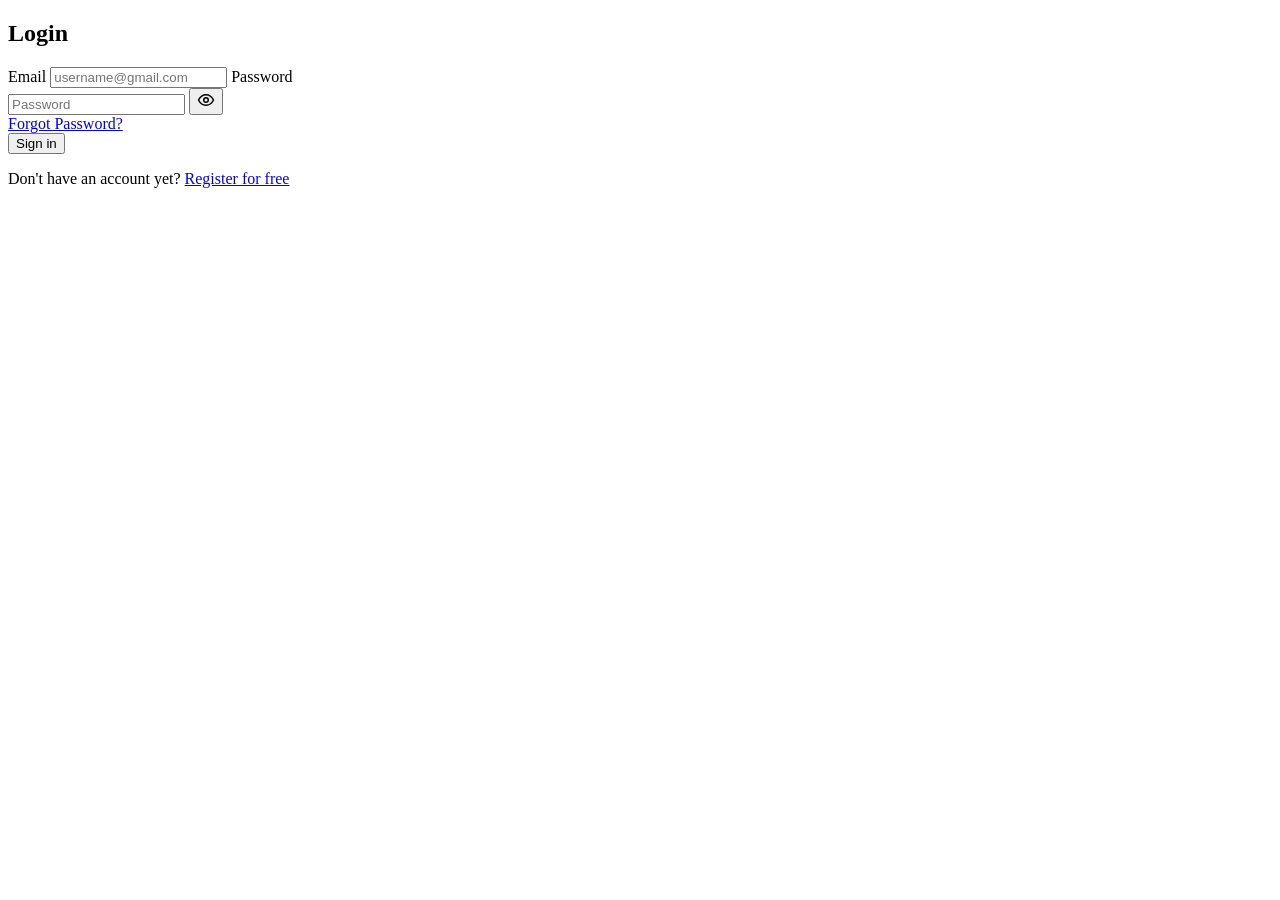
==== ArabCaptcha/templates/index.html @ 481d4462 "fix admin UI and database connection" ====
<!DOCTYPE html>
<html lang="en">

<head>
  <meta charset="UTF-8" />
  <meta name="viewport" content="width=device-width, initial-scale=1.0" />
  <title>Login</title>
  <link rel="icon" type="image/png" href="ArabCaptcha.png">

  <link rel="stylesheet" href="static/style.css" />
</head>

<body>
  <main class="page">
    <section class="card">
      <h1 class="title">Login</h1>

      <form id="loginForm" class="form" novalidate>
        <label class="field">
          <span class="label">Email</span>
          <input id="email" type="email" placeholder="username@gmail.com" required />
          <small class="hint" id="emailHint"></small>
        </label>

        <label class="field">
          <span class="label">Password</span>
          <div class="password-wrap">
            <input id="password" type="password" placeholder="Password" required />
            <button class="icon-btn" type="button" id="togglePwd" aria-label="Show password">
              <svg width="18" height="18" viewBox="0 0 24 24" fill="none">
                <path d="M2 12s3.5-7 10-7 10 7 10 7-3.5 7-10 7S2 12 2 12Z" stroke="currentColor" stroke-width="2" />
                <path d="M12 15a3 3 0 1 0 0-6 3 3 0 0 0 0 6Z" stroke="currentColor" stroke-width="2" />
              </svg>
            </button>
          </div>
          <small class="hint" id="pwdHint"></small>
        </label>

        <div class="row">
          <a class="link" href="#" onclick="return false;">Forgot Password?</a>
        </div>

        <!-- Inline CAPTCHA Widget -->
        <div id="arabcaptcha"></div>

        <button class="primary" type="submit">Sign in</button>

        <!-- Login status message -->
        <div class="login-status" id="loginStatus" role="status" aria-live="polite"></div>

        <p class="footer">
          Don't have an account yet?
          <a class="link strong" href="#" onclick="return false;">Register for free</a>
        </p>
      </form>
    </section>
  </main>

  <script src="http://127.0.0.1:8000/public/arabcaptcha.js"></script>

  <script src="/static/script.js"></script>
</body>

</html>
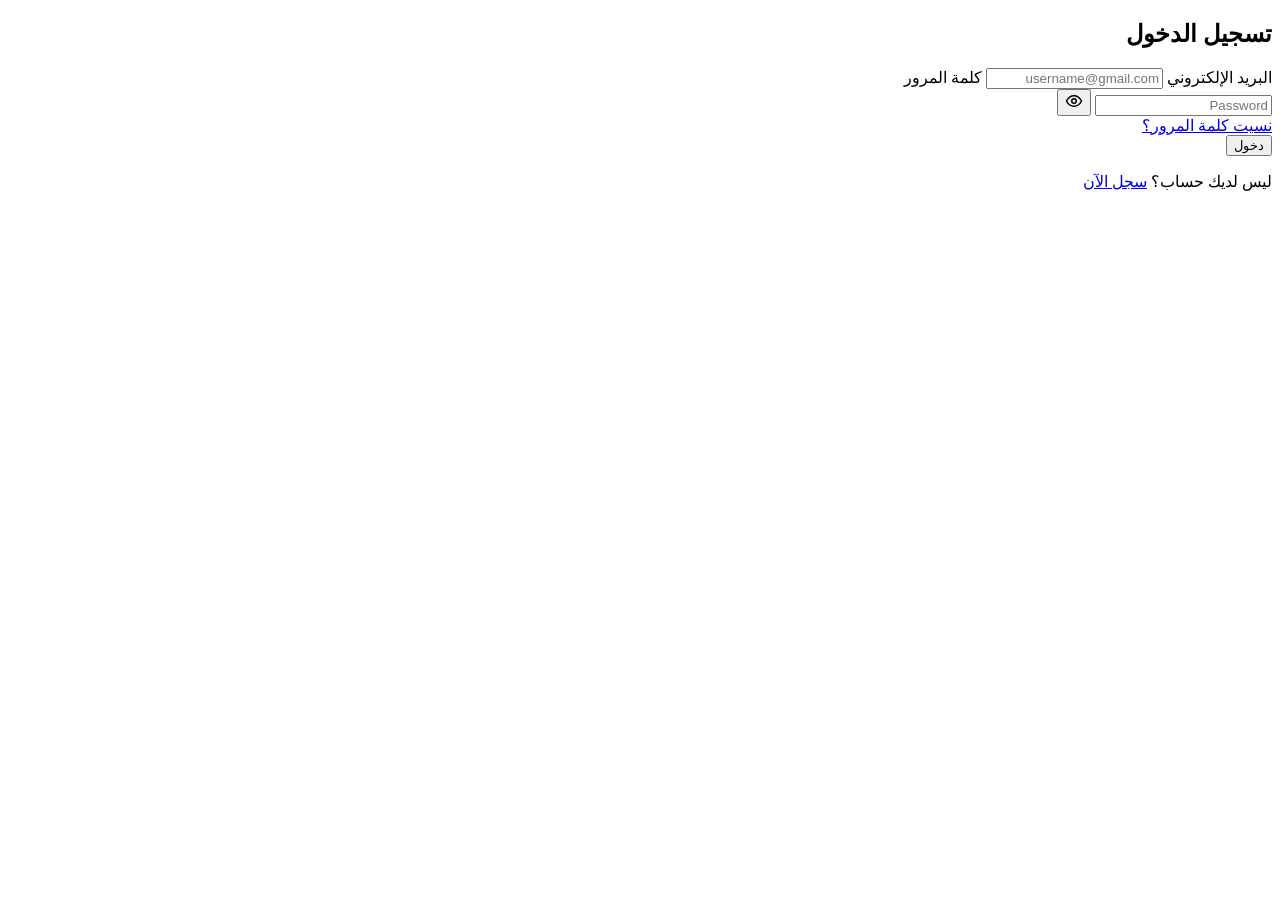
==== commit 344dfe27: "before fix bot demo" ====
--- a/ArabCaptcha/templates/index.html
+++ b/ArabCaptcha/templates/index.html
@@ -1,29 +1,32 @@
 <!DOCTYPE html>
-<html lang="en">
+<html lang="ar" dir="rtl">
 
 <head>
   <meta charset="UTF-8" />
   <meta name="viewport" content="width=device-width, initial-scale=1.0" />
-  <title>Login</title>
+  <title>تسجيل الدخول</title>
   <link rel="icon" type="image/png" href="ArabCaptcha.png">
+  <link rel="icon" type="image/png" href="/public/assets/ArabCaptcha.png">
+  <link rel="icon" type="image/png" href="/static/assets/ArabCaptcha.png">
 
   <link rel="stylesheet" href="static/style.css" />
+
 </head>
 
 <body>
   <main class="page">
     <section class="card">
-      <h1 class="title">Login</h1>
+      <h1 class="title">تسجيل الدخول</h1>
 
       <form id="loginForm" class="form" novalidate>
         <label class="field">
-          <span class="label">Email</span>
+          <span class="label">البريد الإلكتروني</span>
           <input id="email" type="email" placeholder="username@gmail.com" required />
           <small class="hint" id="emailHint"></small>
         </label>
 
         <label class="field">
-          <span class="label">Password</span>
+          <span class="label">كلمة المرور</span>
           <div class="password-wrap">
             <input id="password" type="password" placeholder="Password" required />
             <button class="icon-btn" type="button" id="togglePwd" aria-label="Show password">
@@ -37,20 +40,20 @@
         </label>
 
         <div class="row">
-          <a class="link" href="#" onclick="return false;">Forgot Password?</a>
+          <a class="link" href="#" onclick="return false;">نسيت كلمة المرور؟</a>
         </div>
 
         <!-- Inline CAPTCHA Widget -->
         <div id="arabcaptcha"></div>
 
-        <button class="primary" type="submit">Sign in</button>
+        <button class="primary" type="submit">دخول</button>
 
         <!-- Login status message -->
         <div class="login-status" id="loginStatus" role="status" aria-live="polite"></div>
 
         <p class="footer">
-          Don't have an account yet?
-          <a class="link strong" href="#" onclick="return false;">Register for free</a>
+           ليس لديك حساب؟
+          <a class="link strong" href="#" onclick="return false;">سجل الآن</a>
         </p>
       </form>
     </section>
